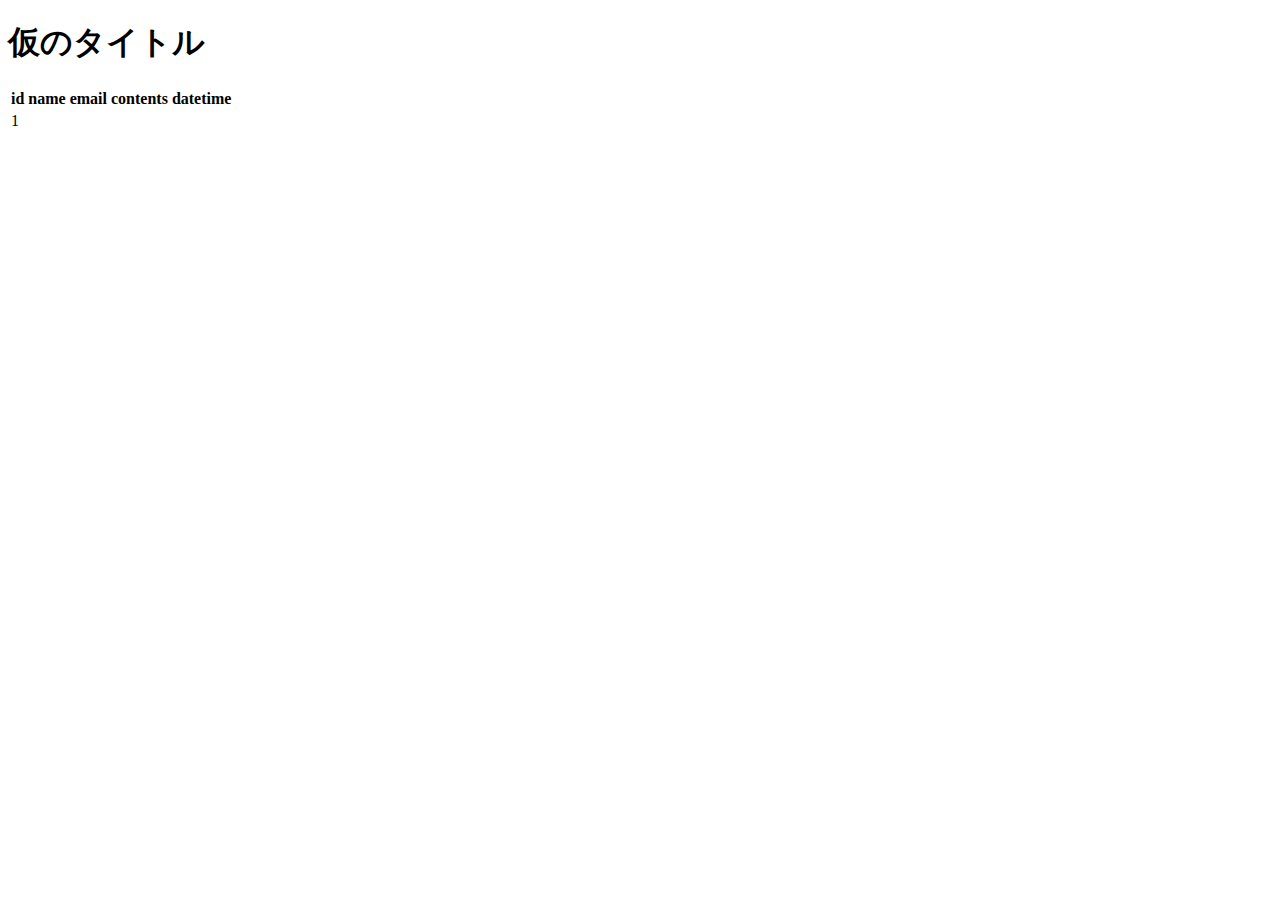
==== src/main/resources/templates/inquiry/index.html @ 4e7367a0 "First Commit" ====
<!DOCTYPE html>
<html xmlns:th="http://www.thymeleaf.org">
<head>
<meta charset="UTF-8">
<title th:text="${title}">Insert title here</title>
</head>
<body>
<div th:replace="~{block/header::headerA}"></div>
<h1 th:text="${title}">仮のタイトル</h1>
<table>
	<tr>
		<th>id</th><th>name</th><th>email</th><th>contents</th><th>datetime</th>
	</tr>
	<tr th:each="inquiry : ${inquiryList}">
		<td th:text="${inquiry.id}">1</td>
		<td th:text="${inquiry.name}"></td>
		<td th:text="${inquiry.email}"></td>
		<td th:text="${inquiry.contents}"></td>
		<td th:text="${inquiry.created}"></td>
	</tr>
</table>
</body>
</html>
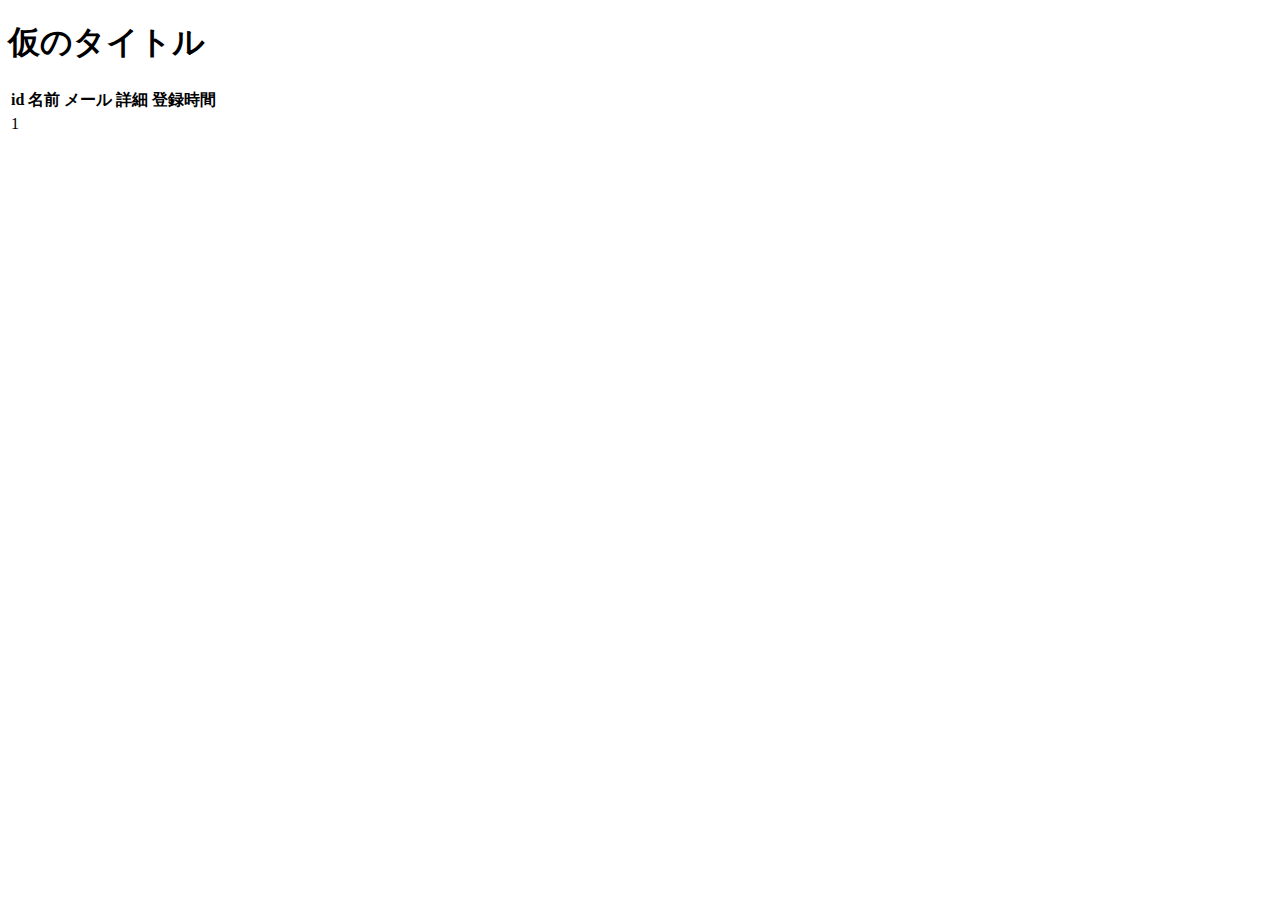
==== commit 3d73704d: "Chapter 3 done!" ====
--- a/src/main/resources/templates/inquiry/index.html
+++ b/src/main/resources/templates/inquiry/index.html
@@ -9,7 +9,7 @@
 <h1 th:text="${title}">仮のタイトル</h1>
 <table>
 	<tr>
-		<th>id</th><th>name</th><th>email</th><th>contents</th><th>datetime</th>
+		<th>id</th><th>名前</th><th>メール</th><th>詳細</th><th>登録時間</th>
 	</tr>
 	<tr th:each="inquiry : ${inquiryList}">
 		<td th:text="${inquiry.id}">1</td>
